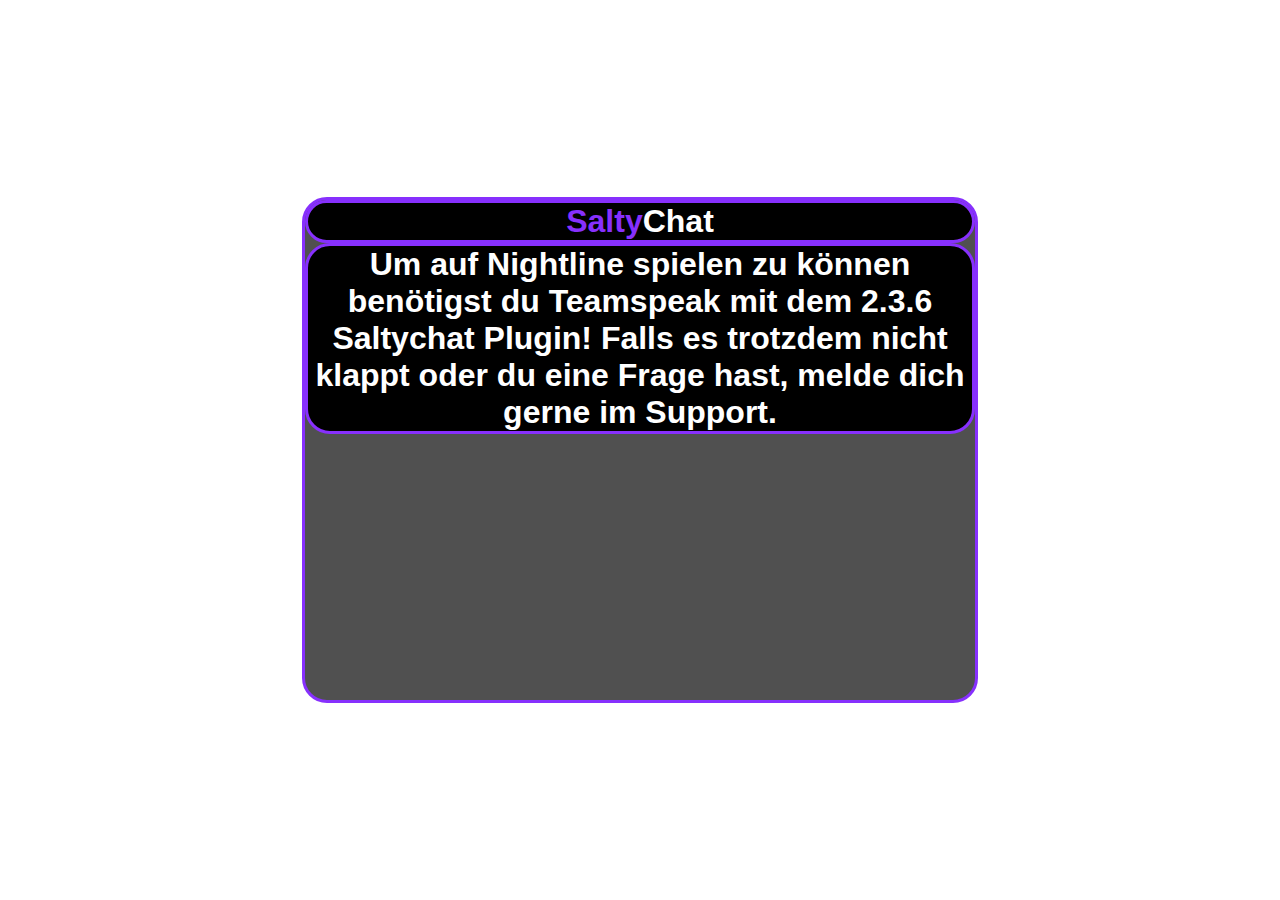
==== index.html @ c329baa3 "Rename juls.html to index.html" ====
<!doctype html>
<html lang="de">
<head>
    <meta charset="UTF-8">

    <title>by Juls</title>

    <link rel="stylesheet" href="juls.css">
</head>
<body>
 
    <div class="NUIBox">
          <h1> <a style="color: #8730FD;">Salty</a>Chat</h1>

          <div class="NUIContainer">
               <h1>Um auf Nightline spielen zu können benötigst du Teamspeak mit dem 2.3.6 Saltychat Plugin! Falls es trotzdem nicht klappt oder du eine Frage hast, melde dich gerne im Support.
</h1>
          </div>
    </div>


</body>
</html>
---- juls.css ----
*{
     margin: 0;
     padding: 0;

     font-family: Arial, Helvetica, sans-serif;
}


body{
     background-color: transparent;
     -webkit-user-select: none;
     background-image: url('https://media.discordapp.net/attachments/921439279136247868/1034731050166919198/46C65B8F-95E7-4785-8760-5FDF515FAB14.png');
}

.NUIBox{
     position: absolute;
     top: 50%;
     left: 50%;
     transform: translate(-50%, -50%);



     color: white;
     background-color: rgba(0, 0, 0, 0.685);
     width: 670px;
     height: 500px;

     border-radius: 25px;
     border: 3px solid #8730FD;
    
}


.NUIBox h1{
     background-color: black;
     text-align: center;

     border-radius: 25px;
     border: 3px solid #8730FD;
}

.NUIContainer{
     display: flex;
     flex-direction: row;
     align-items: center;
     justify-content: center;
}
 
.box{
     width: 200px;
     height: 200px;

     border-radius: 25px;
     border: 3px solid #8730FD;
  
     background: rgba(135, 48, 253, 0.8);
     margin: 10px;
     padding: 3px;

     box-sizing: border-box;

     font-size: 30px;
}

.box h1{
     position: relative;
     margin: 0;
     left: 2%;
     top: 15%;
}

.spieler{
     margin: 25px;
}

.button{
     background-image: url("img/button.png");
     background-size: cover;

     border-radius: 25px;
     border: 3px solid #8730FD;

     height: 60px;
     width: 180px;
    
     color: #8730FD;
     font-size: 40px;
     -webkit-text-stroke-width: 1px; 

     -webkit-text-stroke-color: white;


position: relative;
     margin: 0;
  

  top: 45%;

}
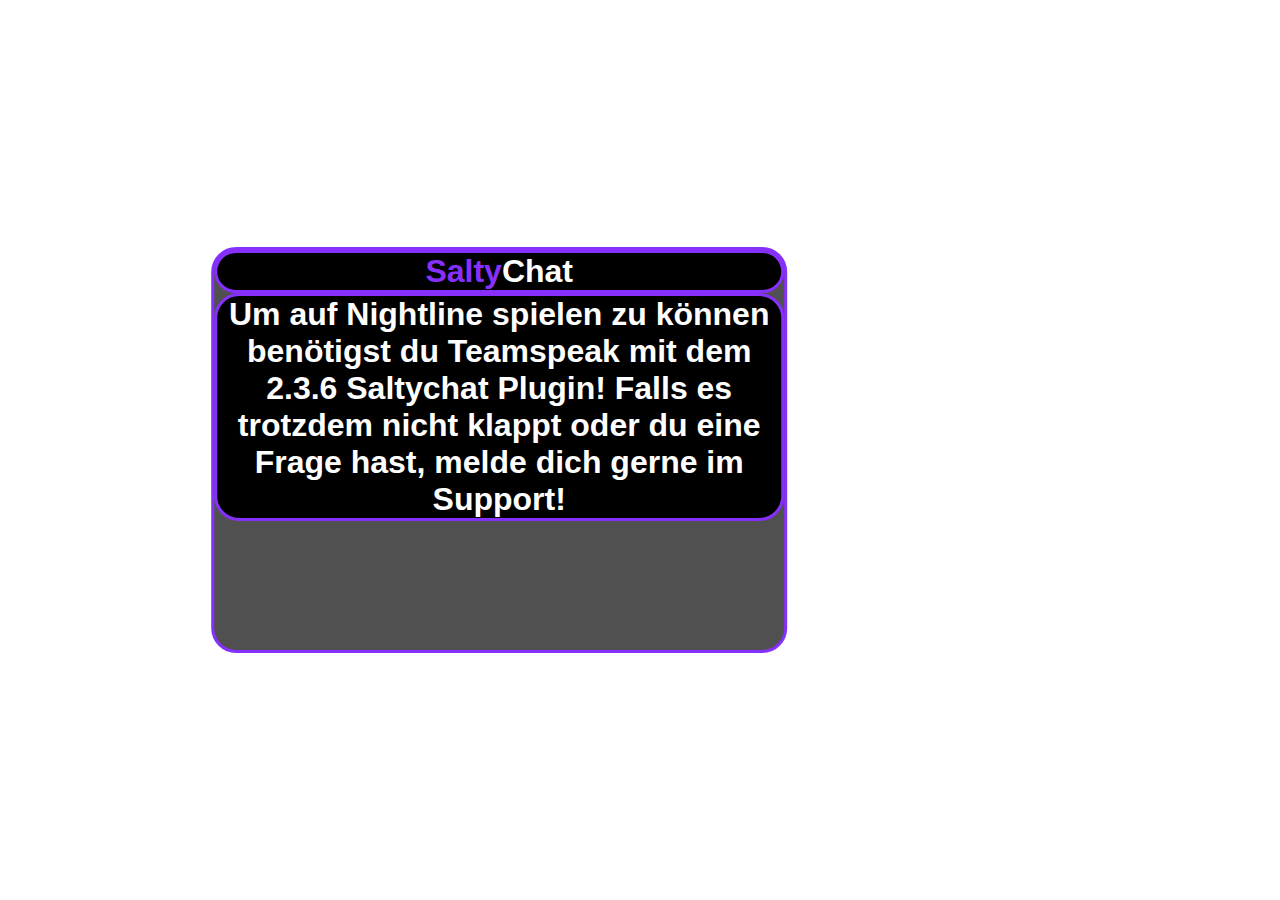
==== commit 1c874c96: "Update index.html" ====
--- a/index.html
+++ b/index.html
@@ -13,7 +13,7 @@
           <h1> <a style="color: #8730FD;">Salty</a>Chat</h1>
 
           <div class="NUIContainer">
-               <h1>Um auf Nightline spielen zu können benötigst du Teamspeak mit dem 2.3.6 Saltychat Plugin! Falls es trotzdem nicht klappt oder du eine Frage hast, melde dich gerne im Support.
+               <h1>Um auf Nightline spielen zu können benötigst du Teamspeak mit dem 2.3.6 Saltychat Plugin! Falls es trotzdem nicht klappt oder du eine Frage hast, melde dich gerne im Support!
 </h1>
           </div>
     </div>
--- a/juls.css
+++ b/juls.css
@@ -5,25 +5,28 @@
      font-family: Arial, Helvetica, sans-serif;
 }
 
+html{
+     background-image: url('https://media.discordapp.net/attachments/921439279136247868/1034731050166919198/46C65B8F-95E7-4785-8760-5FDF515FAB14.png');
+     background-size: cover;
+}
 
 body{
      background-color: transparent;
      -webkit-user-select: none;
-     background-image: url('https://media.discordapp.net/attachments/921439279136247868/1034731050166919198/46C65B8F-95E7-4785-8760-5FDF515FAB14.png');
 }
 
 .NUIBox{
      position: absolute;
      top: 50%;
-     left: 50%;
-     transform: translate(-50%, -50%);
+     left: 30%;
+     transform: translate(-30%, -50%);
 
 
 
      color: white;
      background-color: rgba(0, 0, 0, 0.685);
-     width: 670px;
-     height: 500px;
+     width: 570px;
+     height: 400px;
 
      border-radius: 25px;
      border: 3px solid #8730FD;
@@ -47,8 +50,8 @@
 }
  
 .box{
-     width: 200px;
-     height: 200px;
+     width: 100px;
+     height: 100px;
 
      border-radius: 25px;
      border: 3px solid #8730FD;
@@ -96,4 +99,4 @@
 
   top: 45%;
 
-}+}
